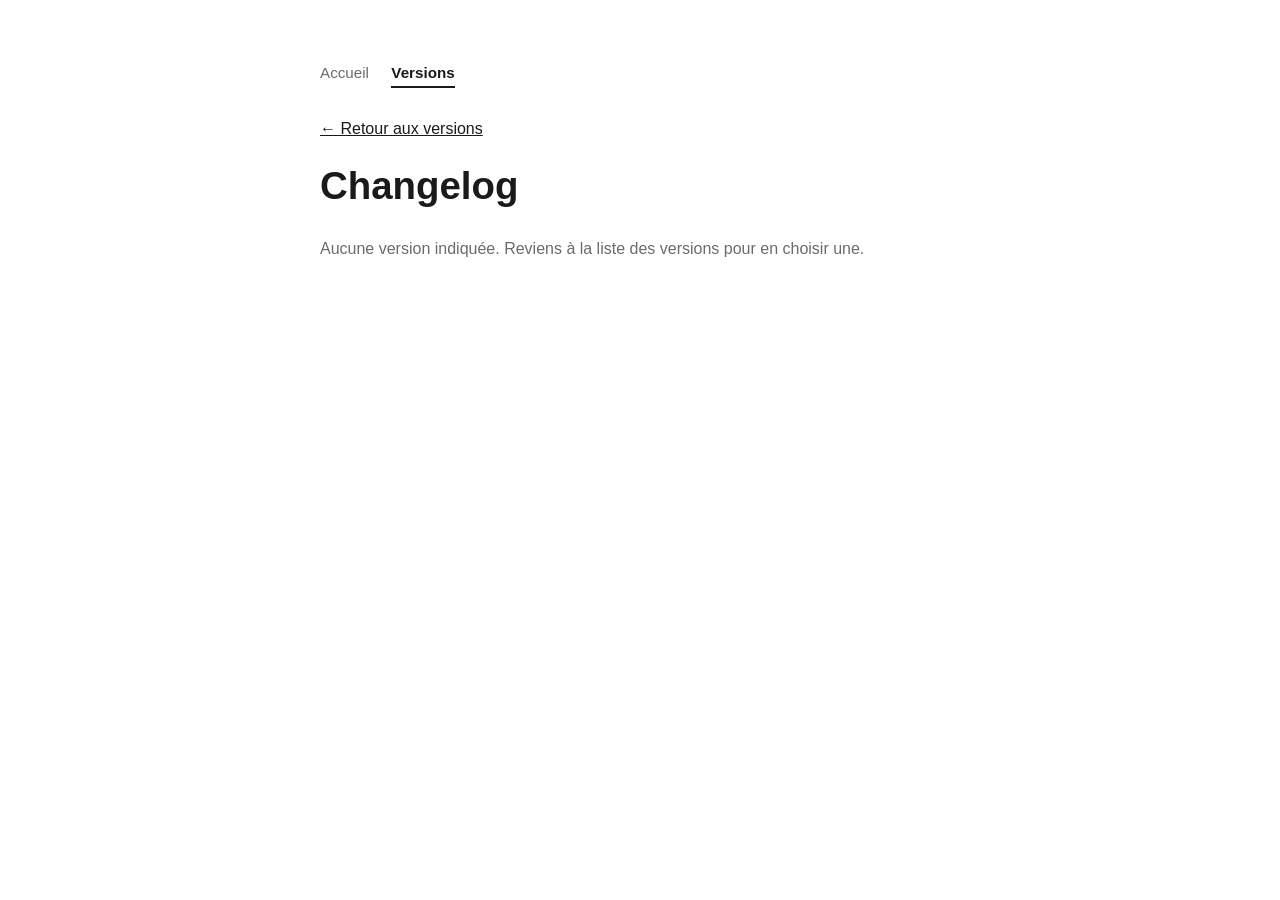
==== docs/changelog.html @ 8470d761 "feat: add changelog page and version fetching functionality" ====
<!doctype html>
<html lang="fr">
<head>
<meta charset="utf-8">
<meta name="viewport" content="width=device-width, initial-scale=1">
<link rel="icon" href="assets/favicon.ico">
<title>Nova — Changelog</title>
<link rel="stylesheet" href="assets/style.css">
<script src="assets/versions-api.js"></script>
</head>
<body>
<main>
  <nav class="site-nav">
    <a href="index.html">Accueil</a>
    <a href="versions.html" aria-current="page">Versions</a>
  </nav>

  <p><a href="versions.html">&larr; Retour aux versions</a></p>

  <h1 id="changelog-title">Changelog</h1>
  <p id="changelog-subtitle" class="tagline"></p>

  <pre id="changelog-content" class="changelog-content" hidden></pre>
  <p id="changelog-status" class="status-message">Chargement du changelog…</p>
</main>

<script>
(function() {
  const REPO = NOVA_REPO;
  // Ordre d'essai : conventions de nommage les plus courantes.
  const CANDIDATE_FILENAMES = ['CHANGELOG.md', 'CHANGELOG.txt', 'CHANGELOG'];

  const titleEl = document.getElementById('changelog-title');
  const subtitleEl = document.getElementById('changelog-subtitle');
  const contentEl = document.getElementById('changelog-content');
  const statusEl = document.getElementById('changelog-status');
  const escapeHtml = novaEscapeHtml;

  const version = new URLSearchParams(window.location.search).get('version');

  if (!version) {
    statusEl.textContent = 'Aucune version indiquée. Reviens à la liste des versions pour en choisir une.';
    throw new Error('missing version param');
  }

  titleEl.textContent = 'Changelog — ' + version;
  document.title = 'Nova — Changelog ' + version;
  subtitleEl.textContent = 'Fichier CHANGELOG pour la version ' + version + '.';

  function tryFilename(index) {
    if (index >= CANDIDATE_FILENAMES.length) {
      statusEl.innerHTML = 'Aucun fichier CHANGELOG n\'existe pour la version ' + escapeHtml(version) + '.';
      return;
    }

    const filename = CANDIDATE_FILENAMES[index];
    const url = 'https://raw.githubusercontent.com/' + REPO + '/' + encodeURIComponent(version) + '/' + filename;

    fetch(url)
      .then(function(res) {
        if (res.status === 404) {
          tryFilename(index + 1);
          return null;
        }
        if (!res.ok) throw new Error('GitHub error: ' + res.status);
        return res.text();
      })
      .then(function(text) {
        if (text === null) return;
        if (!text.trim()) {
          statusEl.textContent = 'Le fichier ' + filename + ' existe mais est vide.';
          return;
        }
        contentEl.textContent = text;
        contentEl.hidden = false;
        statusEl.remove();
      })
      .catch(function(err) {
        statusEl.textContent = 'Impossible de charger le changelog depuis GitHub (' + err.message + ').';
      });
  }

  tryFilename(0);
})();
</script>
</body>
</html>
---- docs/assets/style.css ----
:root {
  color-scheme: light dark;
  --bg: #ffffff;
  --fg: #1a1a1a;
  --muted: #6b6b6b;
  --code-bg: #f4f4f5;
  --border: #e2e2e2;
  --accent: #1a1a1a;
}
@media (prefers-color-scheme: dark) {
  :root {
    --bg: #14161a;
    --fg: #f0f0f0;
    --muted: #9a9a9a;
    --code-bg: #1e2126;
    --border: #2c2f36;
    --accent: #f0f0f0;
  }
}
body {
  margin: 0;
  background: var(--bg);
  color: var(--fg);
  font-family: -apple-system, BlinkMacSystemFont, "Segoe UI", Helvetica, Arial, sans-serif;
  display: flex;
  justify-content: center;
  padding: 4rem 1.5rem;
}
main {
  max-width: 640px;
  width: 100%;
}
h1 {
  font-size: 2.4rem;
  margin-bottom: 0.2rem;
}
p.tagline {
  color: var(--muted);
  margin-top: 0;
  font-size: 1.1rem;
}
nav.site-nav {
  display: flex;
  gap: 1.4rem;
  margin-bottom: 2rem;
}
nav.site-nav a {
  color: var(--muted);
  text-decoration: none;
  font-size: 0.95rem;
  padding-bottom: 0.3rem;
  border-bottom: 2px solid transparent;
}
nav.site-nav a:hover {
  color: var(--fg);
}
nav.site-nav a[aria-current="page"] {
  color: var(--fg);
  border-bottom-color: var(--accent);
  font-weight: 600;
}
.install {
  background: var(--code-bg);
  border: 1px solid var(--border);
  border-radius: 8px;
  padding: 1rem 1.2rem;
  font-family: ui-monospace, SFMono-Regular, Menlo, Consolas, monospace;
  font-size: 0.95rem;
  overflow: visible;
  margin: 2rem 0;
  display: inline-block;
  width: fit-content;
}
.install-row {
  display: inline-flex;
  align-items: center;
  gap: 0.6rem;
  flex-wrap: nowrap;
  white-space: nowrap;
}
.install-command {
  white-space: nowrap;
}
.copy-btn {
  border: 1px solid var(--border);
  background: transparent;
  color: var(--fg);
  border-radius: 6px;
  padding: 0.45rem;
  width: 2rem;
  height: 2rem;
  display: inline-flex;
  align-items: center;
  justify-content: center;
  cursor: pointer;
  transition: background-color 0.15s ease, transform 0.02s ease;
  flex-shrink: 0;
}
.copy-btn:hover {
  background: color-mix(in srgb, var(--fg) 8%, transparent);
}
.copy-btn:active {
  transform: translateY(1px);
}
.copy-btn:focus-visible {
  outline: 2px solid color-mix(in srgb, var(--fg) 35%, transparent);
  outline-offset: 2px;
}
.copy-btn .icon {
  width: 1rem;
  height: 1rem;
  display: none;
}
.copy-btn .icon-copy {
  display: block;
}
.copy-btn.is-copied .icon-copy {
  display: none;
}
.copy-btn.is-copied .icon-check {
  display: block;
}
table {
  border-collapse: collapse;
  width: 100%;
}
td, th {
  text-align: left;
  padding: 0.4rem 0.8rem 0.4rem 0;
  border-bottom: 1px solid var(--border);
}
a {
  color: inherit;
}

/* Versions page */
.version-list {
  list-style: none;
  margin: 2rem 0 0;
  padding: 0;
  display: flex;
  flex-direction: column;
  gap: 0.8rem;
}
.version-item {
  border: 1px solid var(--border);
  border-radius: 8px;
  padding: 0.9rem 1.1rem;
}
.version-header {
  display: flex;
  align-items: center;
  gap: 0.6rem;
  flex-wrap: wrap;
  margin-bottom: 0.6rem;
}
.version-name {
  font-family: ui-monospace, SFMono-Regular, Menlo, Consolas, monospace;
  font-size: 1.05rem;
  font-weight: 600;
}
.version-badge {
  font-size: 0.72rem;
  text-transform: uppercase;
  letter-spacing: 0.03em;
  background: var(--code-bg);
  border: 1px solid var(--border);
  border-radius: 999px;
  padding: 0.15rem 0.55rem;
  color: var(--muted);
}
.version-links {
  margin-left: auto;
  font-size: 0.9rem;
  display: inline-flex;
  gap: 0.9rem;
}
.version-links a {
  color: var(--muted);
  text-decoration: underline;
}
.version-links a:hover {
  color: var(--fg);
}
.version-item .install {
  margin: 0;
  padding: 0.6rem 0.9rem;
  font-size: 0.85rem;
}
.version-item .install-row {
  width: 100%;
}
.status-message {
  color: var(--muted);
  margin-top: 2rem;
}

/* Changelog page */
.changelog-content {
  white-space: pre-wrap;
  word-wrap: break-word;
  font-family: ui-monospace, SFMono-Regular, Menlo, Consolas, monospace;
  font-size: 0.9rem;
  line-height: 1.55;
  background: var(--code-bg);
  border: 1px solid var(--border);
  border-radius: 8px;
  padding: 1.2rem 1.4rem;
  margin: 1.5rem 0 0;
}
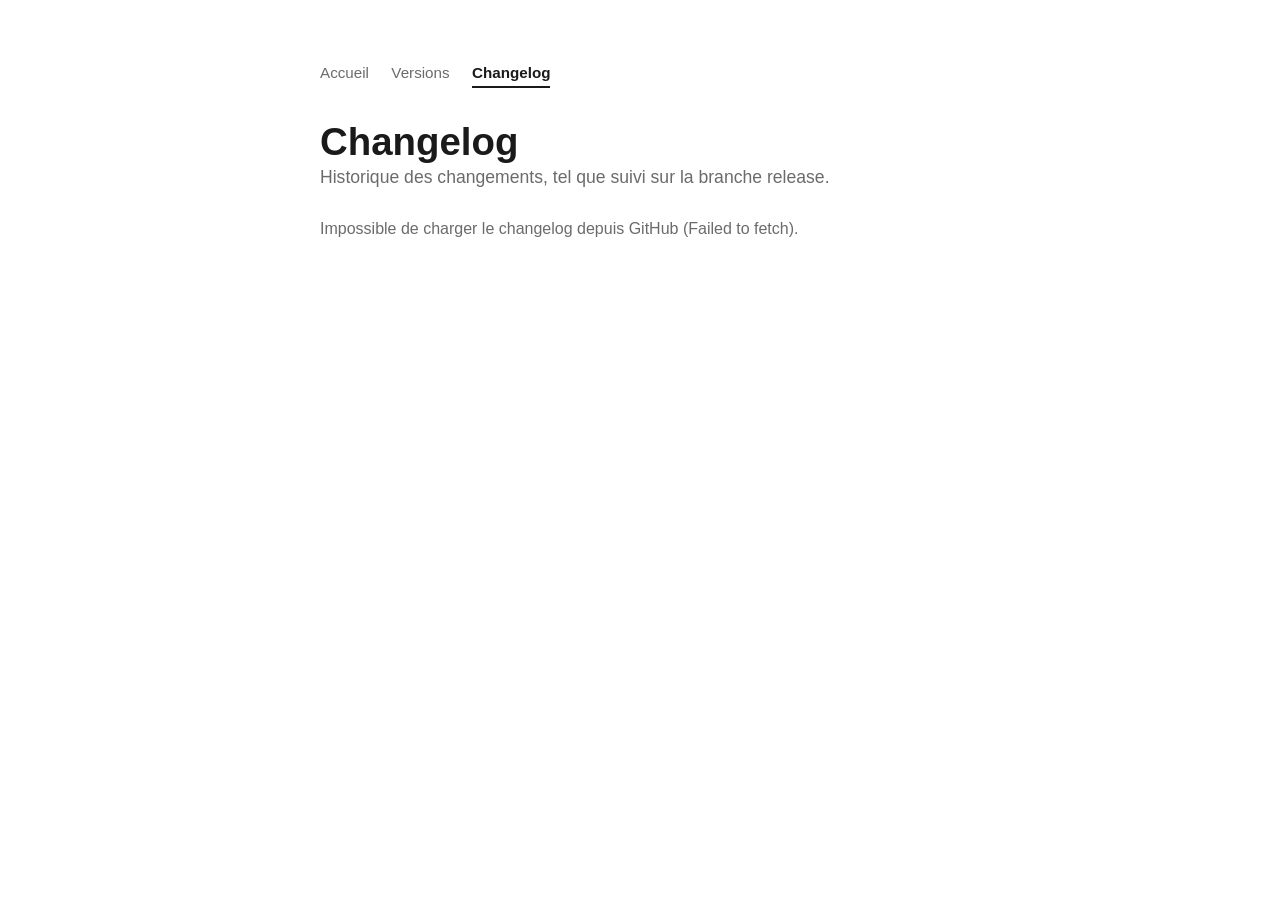
==== commit f94de140: "fix: update navigation to include Changelog link and remove unused functions" ====
--- a/docs/changelog.html
+++ b/docs/changelog.html
@@ -7,80 +7,48 @@
 <title>Nova — Changelog</title>
 <link rel="stylesheet" href="assets/style.css">
 <script src="assets/versions-api.js"></script>
+<script src="assets/markdown.js"></script>
 </head>
 <body>
 <main>
   <nav class="site-nav">
     <a href="index.html">Accueil</a>
-    <a href="versions.html" aria-current="page">Versions</a>
+    <a href="versions.html">Versions</a>
+    <a href="changelog.html" aria-current="page">Changelog</a>
   </nav>
 
-  <p><a href="versions.html">&larr; Retour aux versions</a></p>
+  <h1>Changelog</h1>
+  <p class="tagline">Historique des changements, tel que suivi sur la branche release.</p>
 
-  <h1 id="changelog-title">Changelog</h1>
-  <p id="changelog-subtitle" class="tagline"></p>
-
-  <pre id="changelog-content" class="changelog-content" hidden></pre>
+  <div id="changelog-content" class="changelog-content" hidden></div>
   <p id="changelog-status" class="status-message">Chargement du changelog…</p>
 </main>
 
 <script>
 (function() {
   const REPO = NOVA_REPO;
-  // Ordre d'essai : conventions de nommage les plus courantes.
-  const CANDIDATE_FILENAMES = ['CHANGELOG.md', 'CHANGELOG.txt', 'CHANGELOG'];
-
-  const titleEl = document.getElementById('changelog-title');
-  const subtitleEl = document.getElementById('changelog-subtitle');
   const contentEl = document.getElementById('changelog-content');
   const statusEl = document.getElementById('changelog-status');
-  const escapeHtml = novaEscapeHtml;
 
-  const version = new URLSearchParams(window.location.search).get('version');
+  const url = 'https://raw.githubusercontent.com/' + REPO + '/release/CHANGELOG.md';
 
-  if (!version) {
-    statusEl.textContent = 'Aucune version indiquée. Reviens à la liste des versions pour en choisir une.';
-    throw new Error('missing version param');
-  }
-
-  titleEl.textContent = 'Changelog — ' + version;
-  document.title = 'Nova — Changelog ' + version;
-  subtitleEl.textContent = 'Fichier CHANGELOG pour la version ' + version + '.';
-
-  function tryFilename(index) {
-    if (index >= CANDIDATE_FILENAMES.length) {
-      statusEl.innerHTML = 'Aucun fichier CHANGELOG n\'existe pour la version ' + escapeHtml(version) + '.';
-      return;
-    }
-
-    const filename = CANDIDATE_FILENAMES[index];
-    const url = 'https://raw.githubusercontent.com/' + REPO + '/' + encodeURIComponent(version) + '/' + filename;
-
-    fetch(url)
-      .then(function(res) {
-        if (res.status === 404) {
-          tryFilename(index + 1);
-          return null;
-        }
-        if (!res.ok) throw new Error('GitHub error: ' + res.status);
-        return res.text();
-      })
-      .then(function(text) {
-        if (text === null) return;
-        if (!text.trim()) {
-          statusEl.textContent = 'Le fichier ' + filename + ' existe mais est vide.';
-          return;
-        }
-        contentEl.textContent = text;
-        contentEl.hidden = false;
-        statusEl.remove();
-      })
-      .catch(function(err) {
-        statusEl.textContent = 'Impossible de charger le changelog depuis GitHub (' + err.message + ').';
-      });
-  }
-
-  tryFilename(0);
+  fetch(url)
+    .then(function(res) {
+      if (!res.ok) throw new Error('GitHub error: ' + res.status);
+      return res.text();
+    })
+    .then(function(text) {
+      if (!text.trim()) {
+        statusEl.textContent = 'Le fichier CHANGELOG.md existe mais est vide.';
+        return;
+      }
+      contentEl.innerHTML = novaRenderMarkdown(text);
+      contentEl.hidden = false;
+      statusEl.remove();
+    })
+    .catch(function(err) {
+      statusEl.textContent = 'Impossible de charger le changelog depuis GitHub (' + err.message + ').';
+    });
 })();
 </script>
 </body>
--- a/docs/assets/style.css
+++ b/docs/assets/style.css
@@ -30,6 +30,9 @@
   max-width: 640px;
   width: 100%;
 }
+main.wide {
+  max-width: 820px;
+}
 h1 {
   font-size: 2.4rem;
   margin-bottom: 0.2rem;
@@ -60,6 +63,7 @@
   font-weight: 600;
 }
 .install {
+  position: relative;
   background: var(--code-bg);
   border: 1px solid var(--border);
   border-radius: 8px;
@@ -71,36 +75,36 @@
   display: inline-block;
   width: fit-content;
 }
-.install-row {
-  display: inline-flex;
-  align-items: center;
-  gap: 0.6rem;
-  flex-wrap: nowrap;
-  white-space: nowrap;
+.install--copyable {
+  padding-right: 3rem;
 }
 .install-command {
-  white-space: nowrap;
+  white-space: pre;
 }
 .copy-btn {
-  border: 1px solid var(--border);
+  position: absolute;
+  top: 50%;
+  right: 0.6rem;
+  transform: translateY(-50%);
+  border: none;
   background: transparent;
-  color: var(--fg);
+  color: var(--muted);
   border-radius: 6px;
-  padding: 0.45rem;
-  width: 2rem;
-  height: 2rem;
+  padding: 0.35rem;
+  width: 1.9rem;
+  height: 1.9rem;
   display: inline-flex;
   align-items: center;
   justify-content: center;
   cursor: pointer;
-  transition: background-color 0.15s ease, transform 0.02s ease;
-  flex-shrink: 0;
+  transition: background-color 0.15s ease, color 0.15s ease;
 }
 .copy-btn:hover {
-  background: color-mix(in srgb, var(--fg) 8%, transparent);
+  background: color-mix(in srgb, var(--fg) 10%, transparent);
+  color: var(--fg);
 }
 .copy-btn:active {
-  transform: translateY(1px);
+  transform: translateY(calc(-50% + 1px));
 }
 .copy-btn:focus-visible {
   outline: 2px solid color-mix(in srgb, var(--fg) 35%, transparent);
@@ -119,6 +123,9 @@
 }
 .copy-btn.is-copied .icon-check {
   display: block;
+}
+.copy-btn.is-copied {
+  color: #22c55e;
 }
 table {
   border-collapse: collapse;
@@ -186,9 +193,15 @@
   margin: 0;
   padding: 0.6rem 0.9rem;
   font-size: 0.85rem;
-}
-.version-item .install-row {
+  display: block;
   width: 100%;
+  box-sizing: border-box;
+}
+.version-item .install--copyable {
+  padding-right: 2.6rem;
+}
+.version-item .install-command {
+  overflow-x: auto;
 }
 .status-message {
   color: var(--muted);
@@ -197,14 +210,77 @@
 
 /* Changelog page */
 .changelog-content {
-  white-space: pre-wrap;
   word-wrap: break-word;
+  font-size: 0.95rem;
+  line-height: 1.6;
+  background: var(--code-bg);
+  border: 1px solid var(--border);
+  border-radius: 8px;
+  padding: 1.2rem 1.6rem 1.6rem;
+  margin: 1.5rem 0 0;
+}
+.changelog-content > *:first-child {
+  margin-top: 0;
+}
+.changelog-content h1,
+.changelog-content h2,
+.changelog-content h3,
+.changelog-content h4,
+.changelog-content h5,
+.changelog-content h6 {
+  line-height: 1.3;
+  margin: 1.6rem 0 0.6rem;
+}
+.changelog-content h1 { font-size: 1.5rem; }
+.changelog-content h2 {
+  font-size: 1.25rem;
+  padding-bottom: 0.4rem;
+  border-bottom: 1px solid var(--border);
+}
+.changelog-content h3 { font-size: 1.05rem; }
+.changelog-content h4,
+.changelog-content h5,
+.changelog-content h6 { font-size: 0.95rem; }
+.changelog-content p {
+  margin: 0.8rem 0;
+}
+.changelog-content ul,
+.changelog-content ol {
+  margin: 0.6rem 0;
+  padding-left: 1.4rem;
+}
+.changelog-content li {
+  margin: 0.3rem 0;
+}
+.changelog-content blockquote {
+  margin: 0.8rem 0;
+  padding: 0.2rem 1rem;
+  border-left: 3px solid var(--border);
+  color: var(--muted);
+}
+.changelog-content hr {
+  border: none;
+  border-top: 1px solid var(--border);
+  margin: 1.4rem 0;
+}
+.changelog-content code {
   font-family: ui-monospace, SFMono-Regular, Menlo, Consolas, monospace;
-  font-size: 0.9rem;
-  line-height: 1.55;
-  background: var(--code-bg);
-  border: 1px solid var(--border);
-  border-radius: 8px;
-  padding: 1.2rem 1.4rem;
-  margin: 1.5rem 0 0;
-}
+  font-size: 0.85em;
+  background: color-mix(in srgb, var(--fg) 8%, transparent);
+  border-radius: 4px;
+  padding: 0.1em 0.35em;
+}
+.changelog-content pre {
+  background: color-mix(in srgb, var(--fg) 6%, transparent);
+  border: 1px solid var(--border);
+  border-radius: 6px;
+  padding: 0.8rem 1rem;
+  overflow-x: auto;
+}
+.changelog-content pre code {
+  background: none;
+  padding: 0;
+}
+.changelog-content a {
+  text-decoration: underline;
+}
